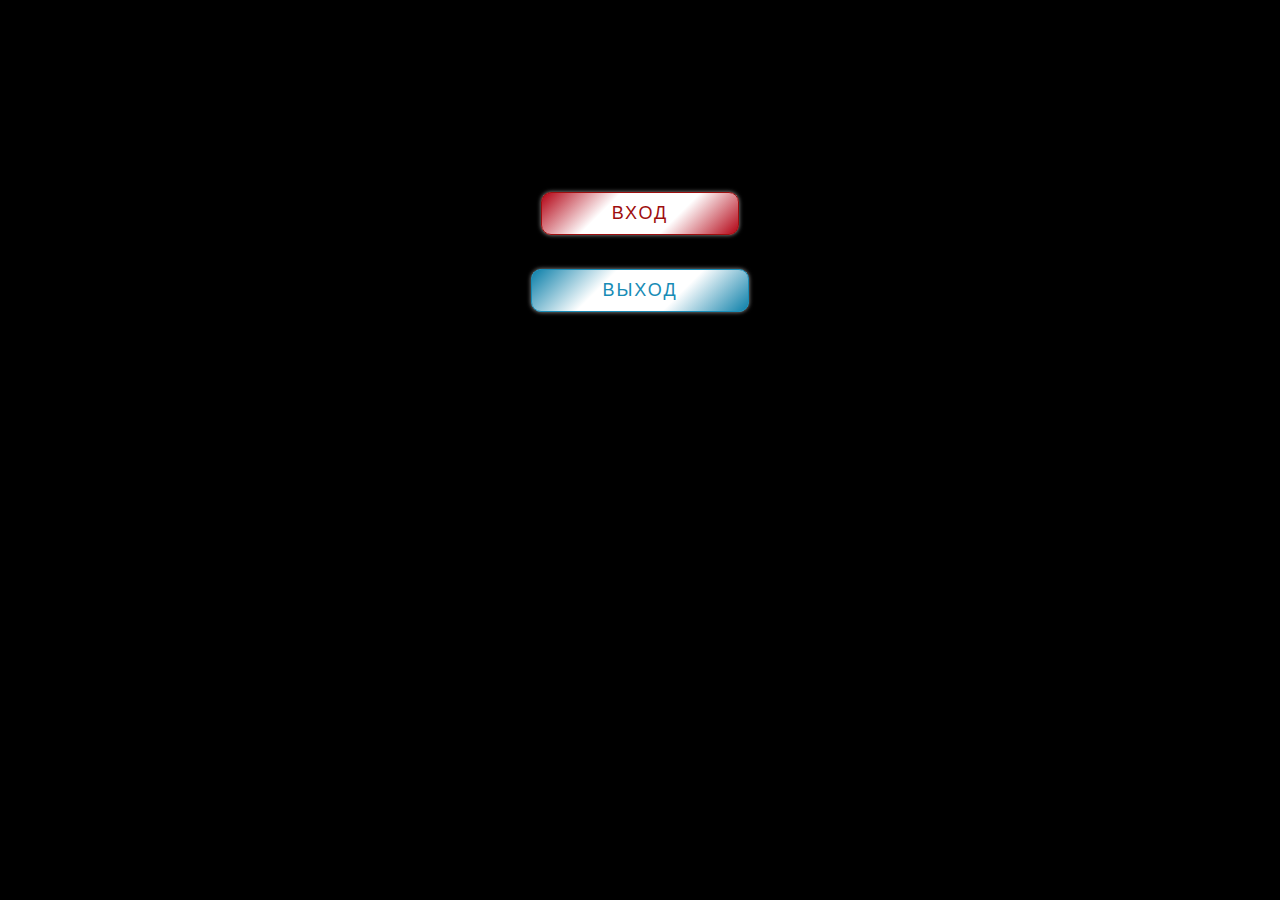
==== index.html @ f7dcdaa8 "Create index.html" ====
<!DOCTYPE html>
<html>
	<head>
		<title>Page Title</title>
		<style>
   html {
    height: 100%; /* Высота веб-страницы */
    background: #000 url(background.gif) center ;/* Путь к графическому файлу с фоном https://i.gifer.com/5ARz.gif*/
    background-size: cover;/*Растягиваем фон во весь экран*/
    color: #fff; /* Белый цвет текста */
   }
  </style>
  <meta charset="utf-8">
  <meta name="description" content="">
  <meta name="viewport" content="width=device-width, initial-scale=1.0, maximum-scale=1.0, user-scalable=0">
  <title>Animated buttons with canvas</title>
  <link rel="stylesheet" href="style.css">
  <link href="https://fonts.googleapis.com/css?family=Nunito:800" rel="stylesheet">
  
  <script src="main.js">
  
  </script>
	</head>
	
	<body>
        <canvas id="canvas"></canvas>
<!--Кнопки, начало-->
<!--Синяя кнопка-->
	<style type="text/css">
		.avd_div{margin:30px auto;padding:0;text-align:center;display:block;}
		.bucn_4_s,.bucn_4_s:before{-webkit-border-radius:10px;-moz-border-radius:10px;-o-border-radius:10px;border-radius:10px;}
		.bucn_4_s{text-decoration:none;outline:none;display:inline-block;position:relative;padding:10px 70px;font-size:18px;font-family:'Montserrat', sans-serif;text-transform:uppercase;overflow:hidden;letter-spacing:2px;transition:.8s cubic-bezier(.165,.84,.44,1);-webkit-box-shadow:0 0 4px #999;-moz-box-shadow:0 0 4px #999;-o-box-shadow:0 0 4px #999;box-shadow:0 0 4px #999;z-index:1;color:#188cb6;background-color:#fff;background-image:linear-gradient(135deg, #0b7fa9, #fff, #fff, #0b7fa9);background-image:-o-linear-gradient(135deg, #0b7fa9, #fff, #fff, #0b7fa9);background-image:-moz-linear-gradient(135deg, #0b7fa9, #fff, #fff, #0b7fa9);background-image:-webkit-linear-gradient(135deg, #0b7fa9, #fff, #fff, #0b7fa9);background-image:-ms-linear-gradient(135deg, #0b7fa9, #fff, #fff, #0b7fa9);border:1px solid #188cb6;}
		.bucn_4_s:before{content:"";position:absolute;left:0;bottom:0;height:0;width:100%;z-index:-1;color:#fff;transition:.8s cubic-bezier(.165,.84,.44,1);background-color:#0b7fa9;background-image:linear-gradient(135deg, #fff, #0b7fa9, #0b7fa9, #fff);background-image:-o-linear-gradient(135deg, #fff, #0b7fa9, #0b7fa9, #fff);background-image:-moz-linear-gradient(135deg, #fff, #0b7fa9, #0b7fa9, #fff);background-image:-webkit-linear-gradient(135deg, #fff, #0b7fa9, #0b7fa9, #fff);background-image:-ms-linear-gradient(135deg, #fff, #0b7fa9, #0b7fa9, #fff);}
		.bucn_4_s:hover:before{top:0%;bottom:auto;height:100%;}
		.bucn_4_s:hover,.bucn_4_s:active{color:#fff;text-shadow:0 1px 2px #333;}
		*::before, *::after{box-sizing:border-box;}
	</style>
<!--Красная кнопка-->
	<style type="text/css">
		.avd_div{margin:30px auto;padding:0;text-align:center;display:block;}
		.bucn_4_r,.bucn_4_r:before{-webkit-border-radius:10px;-moz-border-radius:10px;-o-border-radius:10px;border-radius:10px;}
		.bucn_4_r{text-decoration:none;outline:none;display:inline-block;position:relative;padding:10px 70px;font-size:18px;font-family:'Montserrat', sans-serif;text-transform:uppercase;overflow:hidden;letter-spacing:2px;transition:.8s cubic-bezier(.165,.84,.44,1);-webkit-box-shadow:0 0 4px #999;-moz-box-shadow:0 0 4px #999;-o-box-shadow:0 0 4px #999;box-shadow:0 0 4px #999;z-index:1;color:#9e0e0e;background-color:#fff;background-image:linear-gradient(135deg, #b30213, #fff, #fff, #b30213);background-image:-o-linear-gradient(135deg, #b30213, #fff, #fff, #b30213);background-image:-moz-linear-gradient(135deg, #b30213, #fff, #fff, #b30213);background-image:-webkit-linear-gradient(135deg, #b30213, #fff, #fff, #b30213);background-image:-ms-linear-gradient(135deg, #b30213, #fff, #fff, #b30213);border:1px solid #9e0e0e;}
		.bucn_4_r:before{content:"";position:absolute;left:0;bottom:0;height:0;width:100%;z-index:-1;color:#fff;transition:.8s cubic-bezier(.165,.84,.44,1);background-color:#b30213;background-image:linear-gradient(135deg, #fff, #b30213, #b30213, #fff);background-image:-o-linear-gradient(135deg, #fff, #b30213, #b30213, #fff);background-image:-moz-linear-gradient(135deg, #fff, #b30213, #b30213, #fff);background-image:-webkit-linear-gradient(135deg, #fff, #b30213, #b30213, #fff);background-image:-ms-linear-gradient(135deg, #fff, #b30213, #b30213, #fff);}
		.bucn_4_r:hover:before{top:0%;bottom:auto;height:100%;}
		.bucn_4_r:hover,.bucn_4_r:active{color:#fff;text-shadow:0 1px 2px #333;}
		*::before, *::after{box-sizing:border-box;}
	</style>
<!--Кнопки, конец-->

<div class="avd_div"><a href="main.html" class="bucn_4_r">  Вход  </a></div>


<div class="avd_div"><a href="https://www.google.ru" class="bucn_4_s">Выход</a></div>

	</body>
	
</html>
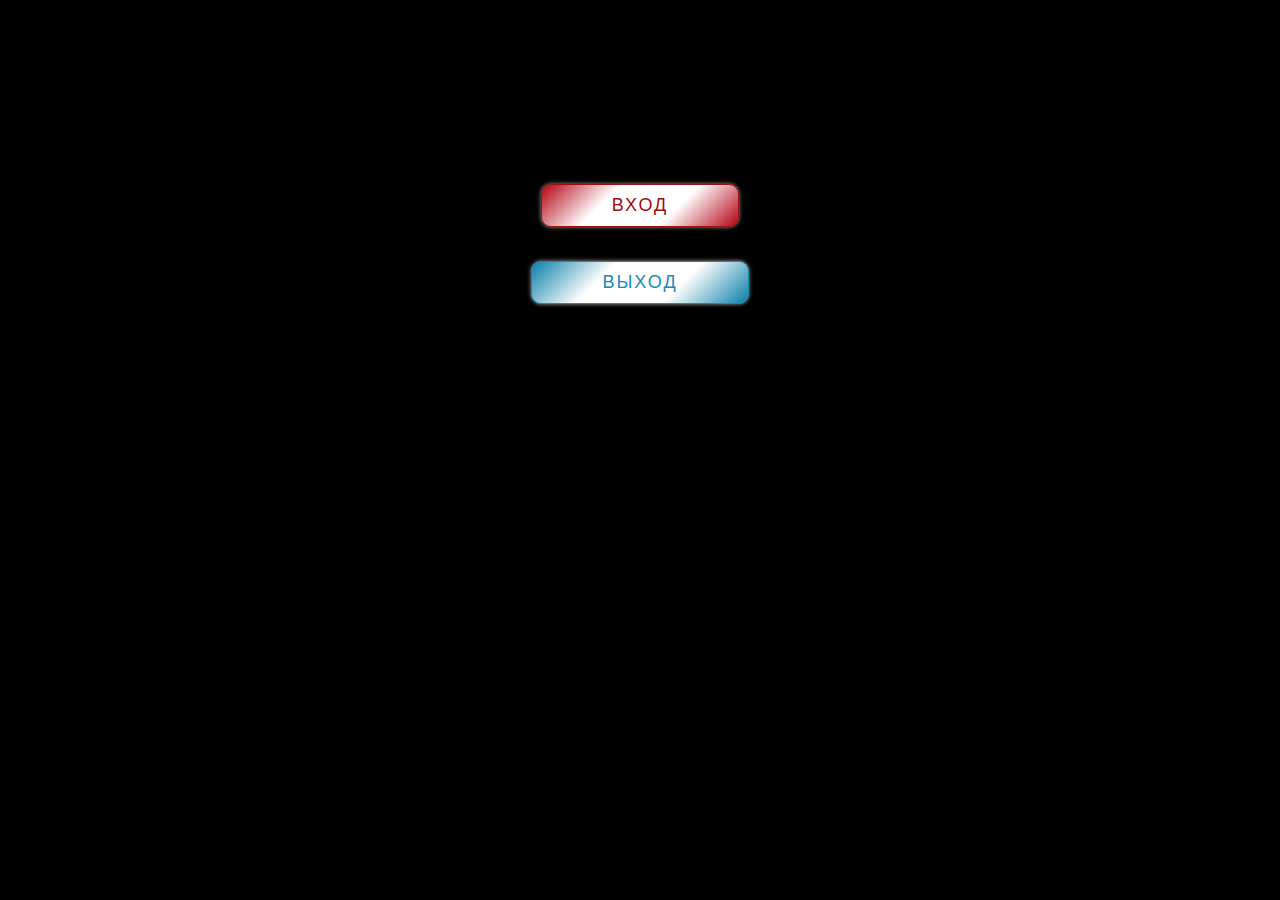
==== commit 3a4882c5: "Add files via upload" ====
--- a/index.html
+++ b/index.html
@@ -1,57 +1,57 @@
-<!DOCTYPE html>
-<html>
-	<head>
-		<title>Page Title</title>
-		<style>
-   html {
-    height: 100%; /* Высота веб-страницы */
-    background: #000 url(background.gif) center ;/* Путь к графическому файлу с фоном https://i.gifer.com/5ARz.gif*/
-    background-size: cover;/*Растягиваем фон во весь экран*/
-    color: #fff; /* Белый цвет текста */
-   }
-  </style>
-  <meta charset="utf-8">
-  <meta name="description" content="">
-  <meta name="viewport" content="width=device-width, initial-scale=1.0, maximum-scale=1.0, user-scalable=0">
-  <title>Animated buttons with canvas</title>
-  <link rel="stylesheet" href="style.css">
-  <link href="https://fonts.googleapis.com/css?family=Nunito:800" rel="stylesheet">
-  
-  <script src="main.js">
-  
-  </script>
-	</head>
-	
-	<body>
-        <canvas id="canvas"></canvas>
-<!--Кнопки, начало-->
-<!--Синяя кнопка-->
-	<style type="text/css">
-		.avd_div{margin:30px auto;padding:0;text-align:center;display:block;}
-		.bucn_4_s,.bucn_4_s:before{-webkit-border-radius:10px;-moz-border-radius:10px;-o-border-radius:10px;border-radius:10px;}
-		.bucn_4_s{text-decoration:none;outline:none;display:inline-block;position:relative;padding:10px 70px;font-size:18px;font-family:'Montserrat', sans-serif;text-transform:uppercase;overflow:hidden;letter-spacing:2px;transition:.8s cubic-bezier(.165,.84,.44,1);-webkit-box-shadow:0 0 4px #999;-moz-box-shadow:0 0 4px #999;-o-box-shadow:0 0 4px #999;box-shadow:0 0 4px #999;z-index:1;color:#188cb6;background-color:#fff;background-image:linear-gradient(135deg, #0b7fa9, #fff, #fff, #0b7fa9);background-image:-o-linear-gradient(135deg, #0b7fa9, #fff, #fff, #0b7fa9);background-image:-moz-linear-gradient(135deg, #0b7fa9, #fff, #fff, #0b7fa9);background-image:-webkit-linear-gradient(135deg, #0b7fa9, #fff, #fff, #0b7fa9);background-image:-ms-linear-gradient(135deg, #0b7fa9, #fff, #fff, #0b7fa9);border:1px solid #188cb6;}
-		.bucn_4_s:before{content:"";position:absolute;left:0;bottom:0;height:0;width:100%;z-index:-1;color:#fff;transition:.8s cubic-bezier(.165,.84,.44,1);background-color:#0b7fa9;background-image:linear-gradient(135deg, #fff, #0b7fa9, #0b7fa9, #fff);background-image:-o-linear-gradient(135deg, #fff, #0b7fa9, #0b7fa9, #fff);background-image:-moz-linear-gradient(135deg, #fff, #0b7fa9, #0b7fa9, #fff);background-image:-webkit-linear-gradient(135deg, #fff, #0b7fa9, #0b7fa9, #fff);background-image:-ms-linear-gradient(135deg, #fff, #0b7fa9, #0b7fa9, #fff);}
-		.bucn_4_s:hover:before{top:0%;bottom:auto;height:100%;}
-		.bucn_4_s:hover,.bucn_4_s:active{color:#fff;text-shadow:0 1px 2px #333;}
-		*::before, *::after{box-sizing:border-box;}
-	</style>
-<!--Красная кнопка-->
-	<style type="text/css">
-		.avd_div{margin:30px auto;padding:0;text-align:center;display:block;}
-		.bucn_4_r,.bucn_4_r:before{-webkit-border-radius:10px;-moz-border-radius:10px;-o-border-radius:10px;border-radius:10px;}
-		.bucn_4_r{text-decoration:none;outline:none;display:inline-block;position:relative;padding:10px 70px;font-size:18px;font-family:'Montserrat', sans-serif;text-transform:uppercase;overflow:hidden;letter-spacing:2px;transition:.8s cubic-bezier(.165,.84,.44,1);-webkit-box-shadow:0 0 4px #999;-moz-box-shadow:0 0 4px #999;-o-box-shadow:0 0 4px #999;box-shadow:0 0 4px #999;z-index:1;color:#9e0e0e;background-color:#fff;background-image:linear-gradient(135deg, #b30213, #fff, #fff, #b30213);background-image:-o-linear-gradient(135deg, #b30213, #fff, #fff, #b30213);background-image:-moz-linear-gradient(135deg, #b30213, #fff, #fff, #b30213);background-image:-webkit-linear-gradient(135deg, #b30213, #fff, #fff, #b30213);background-image:-ms-linear-gradient(135deg, #b30213, #fff, #fff, #b30213);border:1px solid #9e0e0e;}
-		.bucn_4_r:before{content:"";position:absolute;left:0;bottom:0;height:0;width:100%;z-index:-1;color:#fff;transition:.8s cubic-bezier(.165,.84,.44,1);background-color:#b30213;background-image:linear-gradient(135deg, #fff, #b30213, #b30213, #fff);background-image:-o-linear-gradient(135deg, #fff, #b30213, #b30213, #fff);background-image:-moz-linear-gradient(135deg, #fff, #b30213, #b30213, #fff);background-image:-webkit-linear-gradient(135deg, #fff, #b30213, #b30213, #fff);background-image:-ms-linear-gradient(135deg, #fff, #b30213, #b30213, #fff);}
-		.bucn_4_r:hover:before{top:0%;bottom:auto;height:100%;}
-		.bucn_4_r:hover,.bucn_4_r:active{color:#fff;text-shadow:0 1px 2px #333;}
-		*::before, *::after{box-sizing:border-box;}
-	</style>
-<!--Кнопки, конец-->
-
-<div class="avd_div"><a href="main.html" class="bucn_4_r">  Вход  </a></div>
-
-
-<div class="avd_div"><a href="https://www.google.ru" class="bucn_4_s">Выход</a></div>
-
-	</body>
-	
-</html>
+<!DOCTYPE html>
+<html>
+	<head>
+		<title>Page Title</title>
+		<style>
+   html {
+    height: 100%; /* Высота веб-страницы */
+    background: #000 url(background.gif) center ;/* Путь к графическому файлу с фоном https://i.gifer.com/5ARz.gif*/
+    background-size: cover;/*Растягиваем фон во весь экран*/
+    color: #fff; /* Белый цвет текста */
+   }
+  </style>
+  <meta charset="utf-8">
+  <meta name="description" content="">
+  <meta name="viewport" content="width=device-width, initial-scale=1.0, maximum-scale=1.0, user-scalable=0">
+  <title>Animated buttons with canvas</title>
+  <link rel="stylesheet" href="style.css">
+  <link href="https://fonts.googleapis.com/css?family=Nunito:800" rel="stylesheet">
+  
+  <script src="main.js">
+  
+  </script>
+	</head>
+	
+	<body>
+        <canvas id="canvas"></canvas>
+<!--Кнопки, начало-->
+<!--Синяя кнопка-->
+	<style type="text/css">
+		.avd_div{margin:30px auto;padding:0;text-align:center;display:block;}
+		.bucn_4_s,.bucn_4_s:before{-webkit-border-radius:10px;-moz-border-radius:10px;-o-border-radius:10px;border-radius:10px;}
+		.bucn_4_s{text-decoration:none;outline:none;display:inline-block;position:relative;padding:10px 70px;font-size:18px;font-family:'Montserrat', sans-serif;text-transform:uppercase;overflow:hidden;letter-spacing:2px;transition:.8s cubic-bezier(.165,.84,.44,1);-webkit-box-shadow:0 0 4px #999;-moz-box-shadow:0 0 4px #999;-o-box-shadow:0 0 4px #999;box-shadow:0 0 4px #999;z-index:1;color:#188cb6;background-color:#fff;background-image:linear-gradient(135deg, #0b7fa9, #fff, #fff, #0b7fa9);background-image:-o-linear-gradient(135deg, #0b7fa9, #fff, #fff, #0b7fa9);background-image:-moz-linear-gradient(135deg, #0b7fa9, #fff, #fff, #0b7fa9);background-image:-webkit-linear-gradient(135deg, #0b7fa9, #fff, #fff, #0b7fa9);background-image:-ms-linear-gradient(135deg, #0b7fa9, #fff, #fff, #0b7fa9);border:1px solid #188cb6;}
+		.bucn_4_s:before{content:"";position:absolute;left:0;bottom:0;height:0;width:100%;z-index:-1;color:#fff;transition:.8s cubic-bezier(.165,.84,.44,1);background-color:#0b7fa9;background-image:linear-gradient(135deg, #fff, #0b7fa9, #0b7fa9, #fff);background-image:-o-linear-gradient(135deg, #fff, #0b7fa9, #0b7fa9, #fff);background-image:-moz-linear-gradient(135deg, #fff, #0b7fa9, #0b7fa9, #fff);background-image:-webkit-linear-gradient(135deg, #fff, #0b7fa9, #0b7fa9, #fff);background-image:-ms-linear-gradient(135deg, #fff, #0b7fa9, #0b7fa9, #fff);}
+		.bucn_4_s:hover:before{top:0%;bottom:auto;height:100%;}
+		.bucn_4_s:hover,.bucn_4_s:active{color:#fff;text-shadow:0 1px 2px #333;}
+		*::before, *::after{box-sizing:border-box;}
+	</style>
+<!--Красная кнопка-->
+	<style type="text/css">
+		.avd_div{margin:30px auto;padding:0;text-align:center;display:block;}
+		.bucn_4_r,.bucn_4_r:before{-webkit-border-radius:10px;-moz-border-radius:10px;-o-border-radius:10px;border-radius:10px;}
+		.bucn_4_r{text-decoration:none;outline:none;display:inline-block;position:relative;padding:10px 70px;font-size:18px;font-family:'Montserrat', sans-serif;text-transform:uppercase;overflow:hidden;letter-spacing:2px;transition:.8s cubic-bezier(.165,.84,.44,1);-webkit-box-shadow:0 0 4px #999;-moz-box-shadow:0 0 4px #999;-o-box-shadow:0 0 4px #999;box-shadow:0 0 4px #999;z-index:1;color:#9e0e0e;background-color:#fff;background-image:linear-gradient(135deg, #b30213, #fff, #fff, #b30213);background-image:-o-linear-gradient(135deg, #b30213, #fff, #fff, #b30213);background-image:-moz-linear-gradient(135deg, #b30213, #fff, #fff, #b30213);background-image:-webkit-linear-gradient(135deg, #b30213, #fff, #fff, #b30213);background-image:-ms-linear-gradient(135deg, #b30213, #fff, #fff, #b30213);border:1px solid #9e0e0e;}
+		.bucn_4_r:before{content:"";position:absolute;left:0;bottom:0;height:0;width:100%;z-index:-1;color:#fff;transition:.8s cubic-bezier(.165,.84,.44,1);background-color:#b30213;background-image:linear-gradient(135deg, #fff, #b30213, #b30213, #fff);background-image:-o-linear-gradient(135deg, #fff, #b30213, #b30213, #fff);background-image:-moz-linear-gradient(135deg, #fff, #b30213, #b30213, #fff);background-image:-webkit-linear-gradient(135deg, #fff, #b30213, #b30213, #fff);background-image:-ms-linear-gradient(135deg, #fff, #b30213, #b30213, #fff);}
+		.bucn_4_r:hover:before{top:0%;bottom:auto;height:100%;}
+		.bucn_4_r:hover,.bucn_4_r:active{color:#fff;text-shadow:0 1px 2px #333;}
+		*::before, *::after{box-sizing:border-box;}
+	</style>
+<!--Кнопки, конец-->
+
+<div class="avd_div"><a href="main.html" class="bucn_4_r">  Вход  </a></div>
+
+
+<div class="avd_div"><a href="https://www.google.ru" class="bucn_4_s">Выход</a></div>
+
+	</body>
+	
+</html>
--- a/style.css
+++ b/style.css
@@ -0,0 +1,5 @@
+body {
+    margin: 0;
+    padding: 0;
+   /* background-color: #ECEFF1; */
+}
